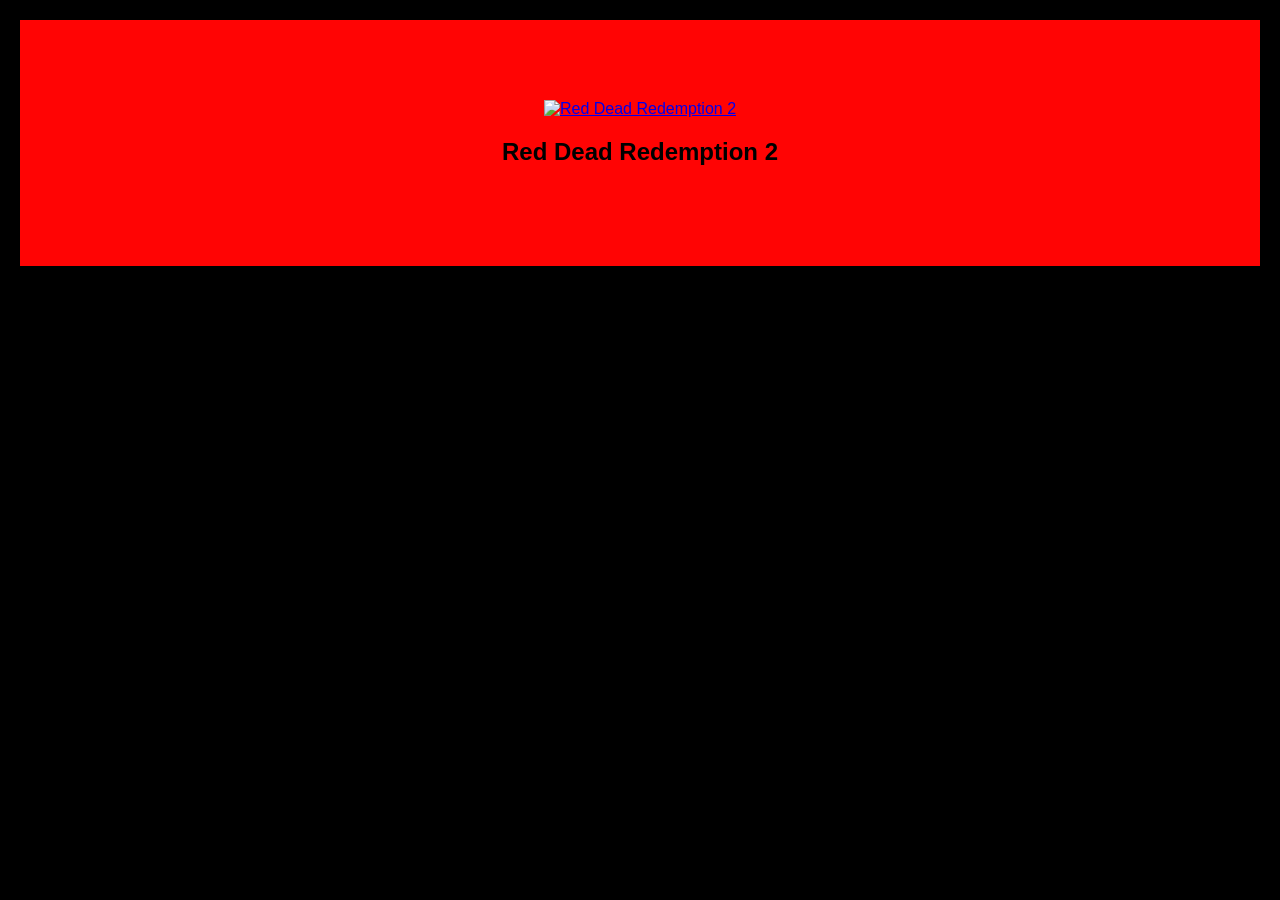
==== sobre.html @ 48efa2b0 "Criando o Header" ====
<!DOCTYPE html>
<html lang="pt-br">
<head>
    <meta charset="UTF-8">
    <meta name="viewport" content="width=device-width, initial-scale=1.0">
    <meta name="description" content="Mini Site Sobre Red Dead Redemption">

    <style>
        body{
            background-color: rgb(0, 0, 0);
            color : rgb(219, 5, 5);
            font-family: Arial, Helvetica, sans-serif;
            margin: 20px;
        }

        header{
            background-color: rgb(255, 4, 4);
            text-align: center;
            color: rgb(0, 0, 0);
        
            padding: 80px;
        }
        main{
            text-align: center;
            margin-top: 100px;
        }
    </style>

    <title> Sobre Red Dead Redemption</title>

</head>


<body>
    <nav>
        <header>
            <a href="https://www.rockstargames.com/reddeadredemption2" target="_blank"> <img src="https://s2-techtudo.glbimg.com/CjMYXMeWN558R9OA7MTmUoKl25g=/0x0:1500x500/984x0/smart/filters:strip_icc()/i.s3.glbimg.com/v1/AUTH_08fbf48bc0524877943fe86e43087e7a/internal_photos/bs/2018/U/0/AM86SwT7iK8yRB4M8FmQ/rdr2-rdr2-twitter.jpg" alt="Red Dead Redemption 2" width="1600" height="200"> </a>
            <h1> Red Dead Redemption 2</h1>
            
           
        </header>
    </nav>
    
</body>

</html>
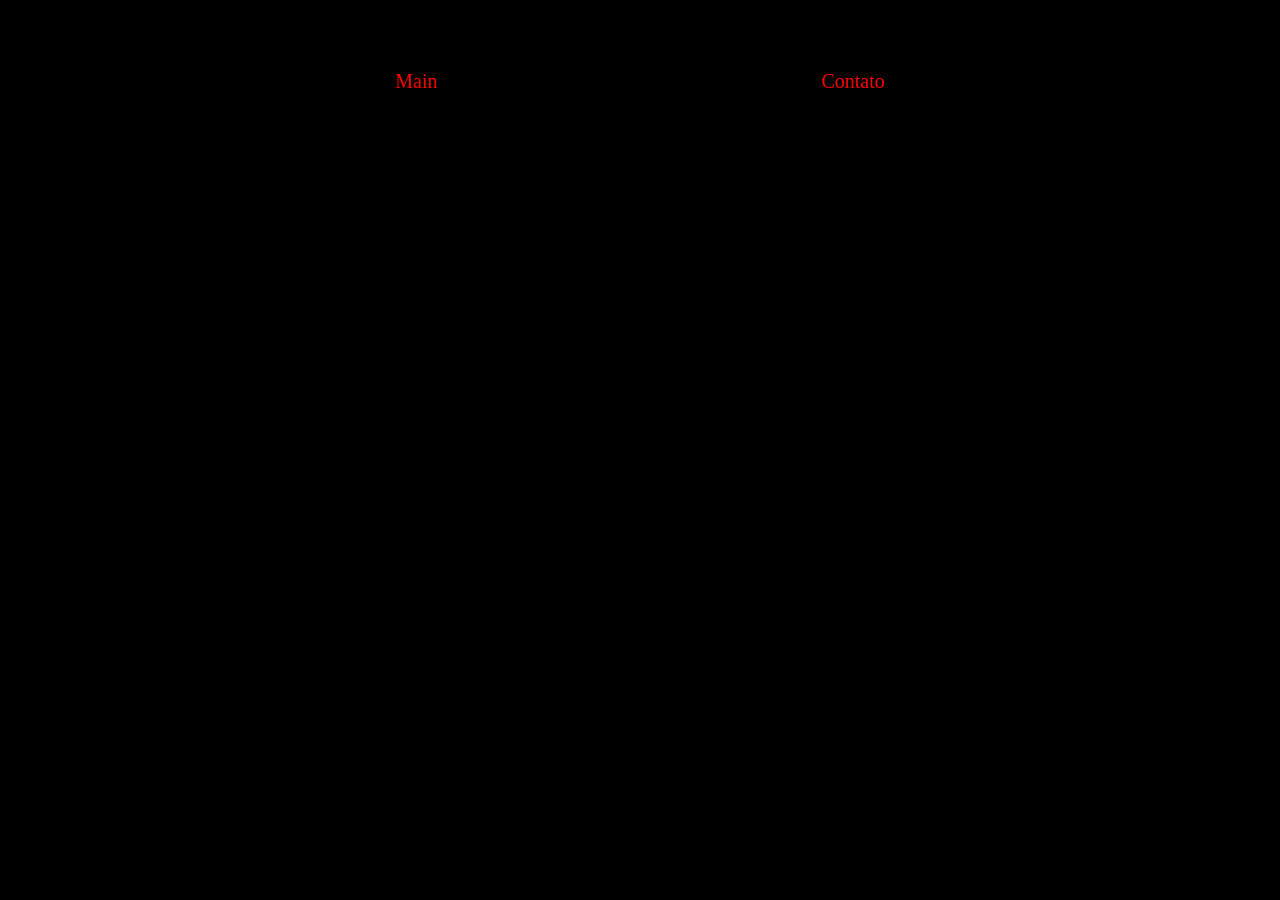
==== commit 9223a9a4: "redefine header, estiliza css e elementos do summary" ====
--- a/sobre.html
+++ b/sobre.html
@@ -3,43 +3,22 @@
 <head>
     <meta charset="UTF-8">
     <meta name="viewport" content="width=device-width, initial-scale=1.0">
-    <meta name="description" content="Mini Site Sobre Red Dead Redemption">
+    <meta name="description" content="Sobre o Jogo Red Dead Redemption II">
 
-    <style>
-        body{
-            background-color: rgb(0, 0, 0);
-            color : rgb(219, 5, 5);
-            font-family: Arial, Helvetica, sans-serif;
-            margin: 20px;
-        }
+    <title>Sobre Red Dead Redemption II</title>
 
-        header{
-            background-color: rgb(255, 4, 4);
-            text-align: center;
-            color: rgb(0, 0, 0);
-        
-            padding: 80px;
-        }
-        main{
-            text-align: center;
-            margin-top: 100px;
-        }
-    </style>
-
-    <title> Sobre Red Dead Redemption</title>
-
+    <link rel="stylesheet" href="style.css">
 </head>
-
+   
 
 <body>
-    <nav>
-        <header>
-            <a href="https://www.rockstargames.com/reddeadredemption2" target="_blank"> <img src="https://s2-techtudo.glbimg.com/CjMYXMeWN558R9OA7MTmUoKl25g=/0x0:1500x500/984x0/smart/filters:strip_icc()/i.s3.glbimg.com/v1/AUTH_08fbf48bc0524877943fe86e43087e7a/internal_photos/bs/2018/U/0/AM86SwT7iK8yRB4M8FmQ/rdr2-rdr2-twitter.jpg" alt="Red Dead Redemption 2" width="1600" height="200"> </a>
-            <h1> Red Dead Redemption 2</h1>
+     <header>
+        <nav>
+            <a href="index.html"> <p>Main</p> </a>
+            <a href="contato.html">  <p>Contato</p> </a>
             
-           
-        </header>
-    </nav>
+        </nav>
+    </header>
     
 </body>
 
--- a/style.css
+++ b/style.css
@@ -0,0 +1,93 @@
+*{
+    margin: 0%;
+    list-style: none;
+    text-decoration: none;
+    box-sizing: border-box;
+}
+body{
+    background-color: black;
+}
+
+h1{
+    animation: ease-in;
+}
+
+a{
+    background-color: rgb(0, 0, 0);
+    color: red;
+   display: inline-block;
+    margin: 20px 190px;
+   border-radius: 20px;
+   font-size: 20px;
+
+}
+
+a:hover{
+    background-color: rgb(3, 0, 0);
+    color: aliceblue;
+    transition: all 0.3s;
+  
+    
+
+
+}
+
+header{
+    background-color: rgb(0, 0, 0);
+    color: red;
+    text-align: center;
+    padding: 50px;
+    padding-bottom: 50px;
+    
+} 
+
+#sobreI{
+    background-color: rgb(185, 1, 1);
+    color: aliceblue;
+    padding: 20px;
+    padding-bottom: 20px;
+    border-radius: 12px;
+    font-family: 'Lucida Sans', 'Lucida Sans Regular', 'Lucida Grande', 'Lucida Sans Unicode', Geneva, Verdana, sans-serif;
+    
+}
+
+summary {
+  cursor: pointer;
+  list-style: none; 
+}
+
+summary::before {
+  content: "⸸";
+  display: inline-block;
+  margin-right: 8px;
+  transition: transform 1s;
+}
+
+details[open] summary::before {
+  transform: rotate(90deg);
+}
+    
+ #premiacoes{
+    background-color: #1d1d1d;
+    color: rgb(236, 0, 0);
+    padding: 20px;
+    padding-bottom: 20px;
+    border-radius: 12px;
+    font-family: 'Lucida Sans', 'Lucida Sans Regular', 'Lucida Grande', 'Lucida Sans Unicode', Geneva, Verdana, sans-serif;
+    margin-top: 20px;
+
+  }
+
+  #curiosidades{
+    background-color: rgb(185, 1, 1);
+    color: rgb(228, 228, 228);
+    padding: 20px;
+    margin-top: 20px;
+    padding-bottom: 20px;
+    border-radius: 12px;
+    font-family: 'Lucida Sans', 'Lucida Sans Regular', 'Lucida Grande', 'Lucida Sans Unicode', Geneva, Verdana, sans-serif;
+  }
+
+ 
+
+  
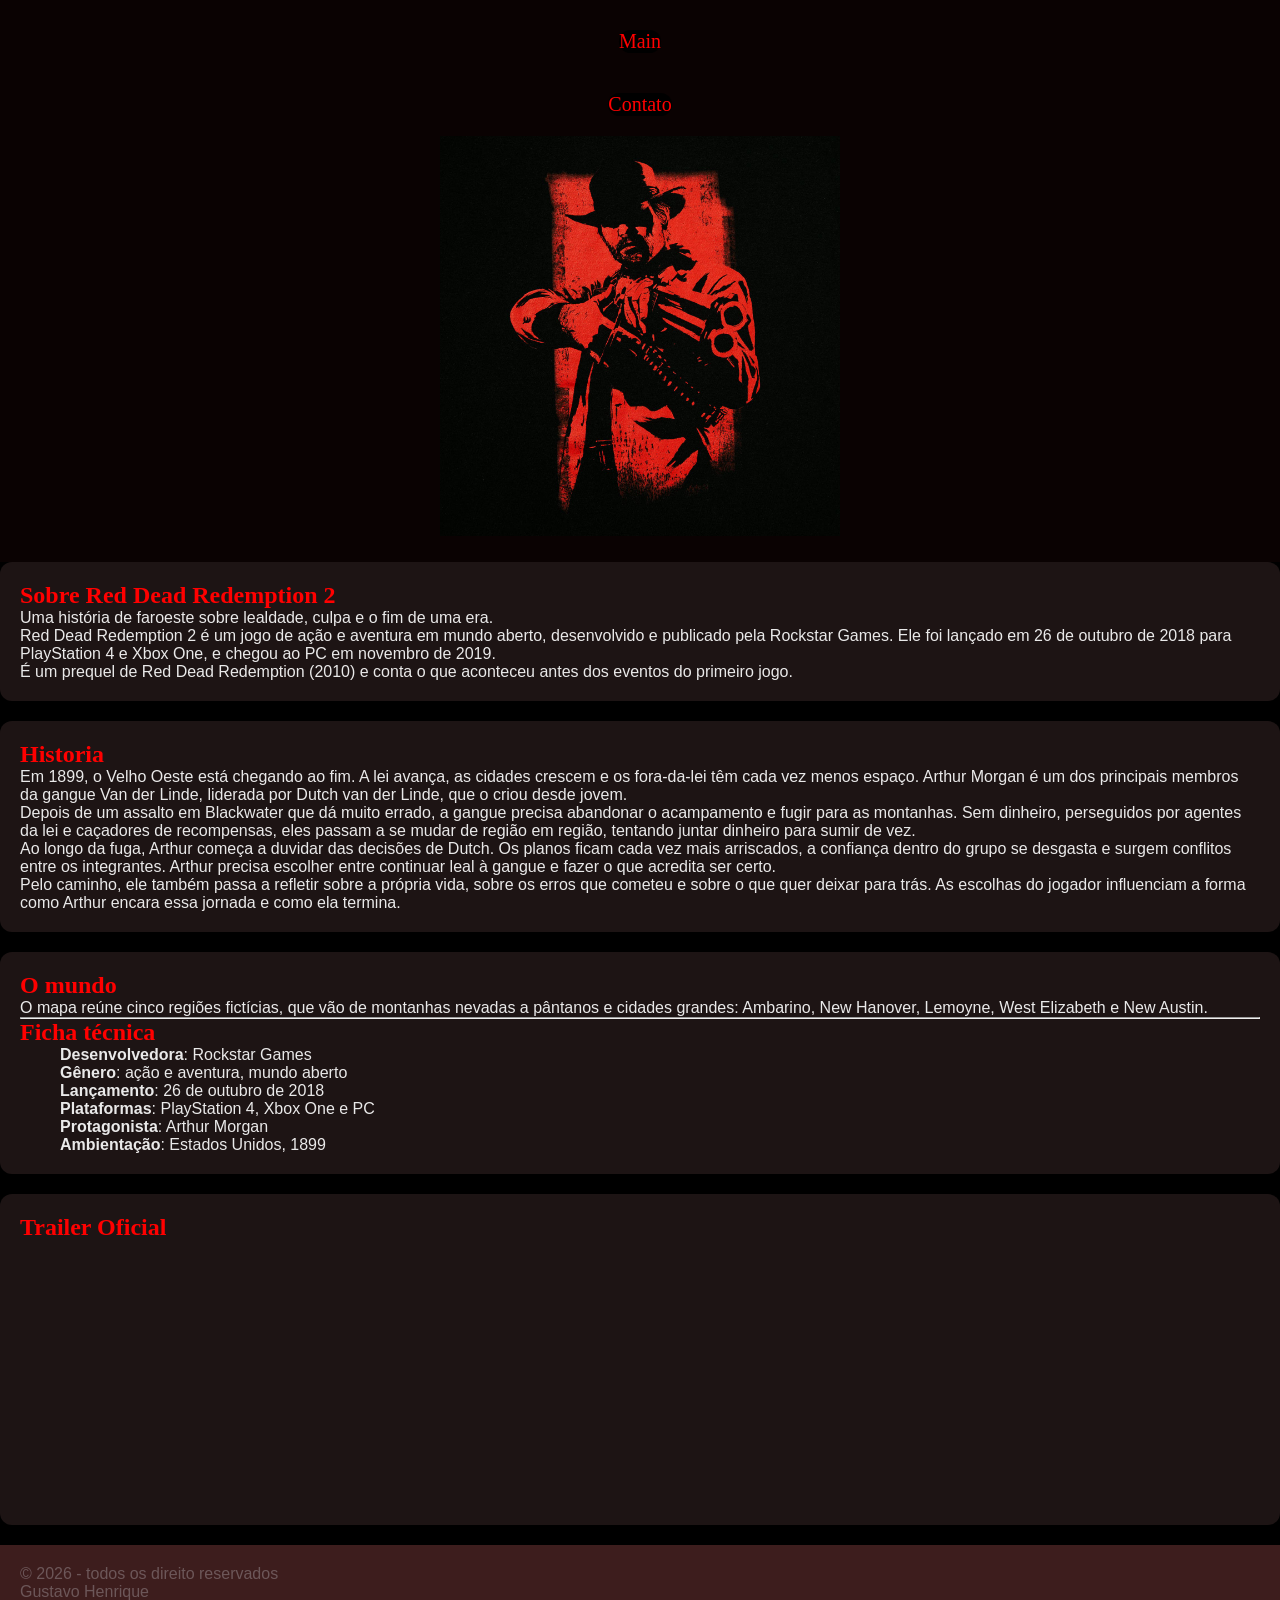
==== commit 14769b73: "feat: finaliza sobre, adiciona src e li" ====
--- a/sobre.html
+++ b/sobre.html
@@ -1,5 +1,6 @@
 <!DOCTYPE html>
 <html lang="pt-br">
+
 <head>
     <meta charset="UTF-8">
     <meta name="viewport" content="width=device-width, initial-scale=1.0">
@@ -9,17 +10,99 @@
 
     <link rel="stylesheet" href="style.css">
 </head>
-   
+
 
 <body>
-     <header>
+    <header id="headerS">
         <nav>
-            <a href="index.html"> <p>Main</p> </a>
-            <a href="contato.html">  <p>Contato</p> </a>
-            
+
+
+            <a href="index.html" id="botao-main">
+                <p>Main</p>
+            </a>
+            <a href="contato.html" id="botao-contatoS">
+                <p>Contato</p>
+            </a>
+
+            <h1 id="LogoS"> <img src="Arthur-morgan.jpg" alt="Imagem do Red Dead Redemption 2" width="400" height="400">
+            </h1>
+
         </nav>
     </header>
-    
+
+    <main>
+        <section id="sobreS">
+            <nav>
+                <h2> Sobre Red Dead Redemption 2 </h2>
+                <p>Uma história de faroeste sobre lealdade, culpa e o fim de uma era.</p>
+                <p>Red Dead Redemption 2 é um jogo de ação e aventura em mundo aberto, desenvolvido e publicado pela
+                    Rockstar Games. Ele foi lançado em 26 de outubro de 2018 para PlayStation 4 e Xbox One, e chegou ao
+                    PC em novembro de 2019.</p>
+
+                <p>É um prequel de Red Dead Redemption (2010) e conta o que aconteceu antes dos eventos do primeiro
+                    jogo.</p>
+            </nav>
+        </section>
+
+        <section id="historia">
+            <nav>
+                <h2> Historia</h2>
+                <p>Em 1899, o Velho Oeste está chegando ao fim. A lei avança, as cidades crescem e os fora-da-lei têm
+                    cada vez menos espaço. Arthur Morgan é um dos principais membros da gangue Van der Linde, liderada
+                    por Dutch van der Linde, que o criou desde jovem. </p>
+
+                <p>Depois de um assalto em Blackwater que dá muito errado, a gangue precisa abandonar o acampamento e
+                    fugir para as montanhas. Sem dinheiro, perseguidos por agentes da lei e caçadores de recompensas,
+                    eles passam a se mudar de região em região, tentando juntar dinheiro para sumir de vez.</p>
+
+                <p>Ao longo da fuga, Arthur começa a duvidar das decisões de Dutch. Os planos ficam cada vez mais
+                    arriscados, a confiança dentro do grupo se desgasta e surgem conflitos entre os integrantes. Arthur
+                    precisa escolher entre continuar leal à gangue e fazer o que acredita ser certo.</p>
+
+                <p>Pelo caminho, ele também passa a refletir sobre a própria vida, sobre os erros que cometeu e sobre o
+                    que quer deixar para trás. As escolhas do jogador influenciam a forma como Arthur encara essa
+                    jornada e como ela termina.</p>
+            </nav>
+        </section>
+
+        <section id="mundoFT">
+            <nav>
+                <h2>O mundo</h2>
+                <p>O mapa reúne cinco regiões fictícias, que vão de montanhas nevadas a pântanos e cidades grandes:
+                    Ambarino, New Hanover, Lemoyne, West Elizabeth e New Austin.</p>
+
+                <hr>
+
+                <h2>Ficha técnica</h2>
+                <ul>
+                    <li><strong>Desenvolvedora</strong>: Rockstar Games</li>
+                    <li><strong>Gênero</strong>: ação e aventura, mundo aberto</li>
+                    <li><strong>Lançamento</strong>: 26 de outubro de 2018</li>
+                    <li><strong>Plataformas</strong>: PlayStation 4, Xbox One e PC</li>
+                    <li><strong>Protagonista</strong>: Arthur Morgan</li>
+                    <li><strong>Ambientação</strong>: Estados Unidos, 1899</li>
+                </ul>
+            </nav>
+        </section>
+
+        <section id="trailer">
+            <h2>Trailer Oficial</h2>
+
+            <iframe width="460" height="260" src="https://www.youtube.com/embed/gmA6MrX81z4?si=zIHEetGROfDetGm4" title="YouTube video player" frameborder="0" allow="accelerometer; autoplay; clipboard-write; encrypted-media; gyroscope; picture-in-picture; web-share" referrerpolicy="strict-origin-when-cross-origin" allowfullscreen></iframe>
+           
+         
+                
+
+        </section>
+    </main>
+
+
+    <footer id="footerS">
+        <p>&copy; 2026 - todos os direito reservados </p>
+        <p> Gustavo Henrique</p>
+    </footer>
+
+
 </body>
 
 </html>
--- a/style.css
+++ b/style.css
@@ -8,47 +8,86 @@
     background-color: black;
 }
 
-h1{
+    
+
+
+
+#LogoI{
     animation: ease-in;
+    display: grid;
+    text-align: center;
+    
+    
 }
 
 a{
     background-color: rgb(0, 0, 0);
     color: red;
    display: inline-block;
-    margin: 20px 190px;
+    margin: 20px 300px;
    border-radius: 20px;
    font-size: 20px;
+   font-family: Georgia, 'Times New Roman', 
 
 }
 
-a:hover{
-    background-color: rgb(3, 0, 0);
+#botao-sobre :hover{
+    background-color: rgba(145, 1, 1, 0.801);
     color: aliceblue;
-    transition: all 0.3s;
+    transition: all 0.7s;
+    padding-inline: 100px;
+    border-radius: 12px;
+}
   
+#botao-contato :hover{
+     background-color: rgba(145, 1, 1, 0.801);
+    color: aliceblue;
+    transition: all 0.7s;
+    padding-inline: 60px;
+    border-radius: 12px;
+}
     
+#botao-main :hover{
+    background-color: rgba(145, 1, 1, 0.801);
+    color: aliceblue;
+    transition: all 0.7s;
+    padding-inline: 100px;
+    border-radius: 12px;
+}
+
+    #botao-contatoS :hover{
+     background-color: rgba(145, 1, 1, 0.801);
+    color: aliceblue;
+    transition: all 0.7s;
+    padding-inline: 60px;
+    border-radius: 12px;
+}
 
 
-}
 
 header{
     background-color: rgb(0, 0, 0);
     color: red;
     text-align: center;
-    padding: 50px;
-    padding-bottom: 50px;
-    
+    padding: 10px;
+    padding-bottom: 20px;
+} 
+
+#headerS{
+    background-color: rgb(10, 2, 2);
+    color: red;
+    text-align: center;
+    padding: 10px;
+    padding-bottom: 20px;
 } 
 
 #sobreI{
-    background-color: rgb(185, 1, 1);
-    color: aliceblue;
+    background-color: #1d1d1d;
+    color: rgba(212, 211, 211, 0.781);
     padding: 20px;
     padding-bottom: 20px;
     border-radius: 12px;
     font-family: 'Lucida Sans', 'Lucida Sans Regular', 'Lucida Grande', 'Lucida Sans Unicode', Geneva, Verdana, sans-serif;
-    
 }
 
 summary {
@@ -60,34 +99,100 @@
   content: "⸸";
   display: inline-block;
   margin-right: 8px;
-  transition: transform 1s;
+  transition: transform 0.75s;
+  color: red;
 }
 
 details[open] summary::before {
   transform: rotate(90deg);
+ 
 }
     
  #premiacoes{
     background-color: #1d1d1d;
-    color: rgb(236, 0, 0);
+    color: rgba(212, 211, 211, 0.781);
     padding: 20px;
     padding-bottom: 20px;
     border-radius: 12px;
     font-family: 'Lucida Sans', 'Lucida Sans Regular', 'Lucida Grande', 'Lucida Sans Unicode', Geneva, Verdana, sans-serif;
     margin-top: 20px;
+    
 
   }
 
   #curiosidades{
-    background-color: rgb(185, 1, 1);
-    color: rgb(228, 228, 228);
+   background-color: #1d1d1d;
+    color: rgba(212, 211, 211, 0.781);
     padding: 20px;
-    margin-top: 20px;
     padding-bottom: 20px;
     border-radius: 12px;
     font-family: 'Lucida Sans', 'Lucida Sans Regular', 'Lucida Grande', 'Lucida Sans Unicode', Geneva, Verdana, sans-serif;
+    margin-top: 20px;
+    margin-bottom: 20px;
   }
 
- 
+ h2,h1{
+    color: rgb(255, 0, 0);
+    font-family: Georgia, 'Times New Roman', Times, serif
+ }
 
-  + footer{
+    background-color: #1d1d1d;
+    color: rgba(240, 248, 255, 0.267);
+    padding: 20px;
+    border-radius: 0px;
+    font-family: 'Lucida Sans', 'Lucida Sans Regular', 'Lucida Grande', 'Lucida Sans Unicode', Geneva, Verdana, sans-serif;
+ }
+  
+
+ #sobreS{
+    background-color: #1d1414;
+    color: rgba(248, 248, 248, 0.938);
+    padding: 20px;
+    padding-bottom: 20px;
+    border-radius: 12px;
+    font-family: 'Lucida Sans', 'Lucida Sans Regular', 'Lucida Grande', 'Lucida Sans Unicode', Geneva, Verdana, sans-serif;
+}
+
+    #historia{
+         background-color: #1d1414;
+    color: rgba(248, 248, 248, 0.938);
+    margin-top: 20px;
+    padding: 20px;
+    padding-bottom: 20px;
+    border-radius: 12px;
+    font-family: 'Lucida Sans', 'Lucida Sans Regular', 'Lucida Grande', 'Lucida Sans Unicode', Geneva, Verdana, sans-serif;
+}
+    
+    #mundoFT{
+        background-color: #1d1414;
+    color: rgba(248, 248, 248, 0.938);
+    margin-top: 20px;
+    padding: 20px;
+    padding-bottom: 20px;
+    border-radius: 12px;
+    font-family: 'Lucida Sans', 'Lucida Sans Regular', 'Lucida Grande', 'Lucida Sans Unicode', Geneva, Verdana, sans-serif;
+    cursor: pointer;
+}
+
+    
+#footerS{
+    background-color: #3d1d1d;
+    color: rgba(240, 248, 255, 0.267);
+    padding: 20px;
+    border-radius: 0px;
+    margin-top: 20px;
+    font-family: 'Lucida Sans', 'Lucida Sans Regular', 'Lucida Grande', 'Lucida Sans Unicode', Geneva, Verdana, sans-serif;
+}
+
+#trailer{
+       background-color: #1d1414;
+    color: rgba(248, 248, 248, 0.938);
+    margin-top: 20px;
+    padding: 20px;
+    padding-bottom: 20px;
+    border-radius: 12px;
+    font-family: 'Lucida Sans', 'Lucida Sans Regular', 'Lucida Grande', 'Lucida Sans Unicode', Geneva, Verdana, sans-serif;
+    
+
+}
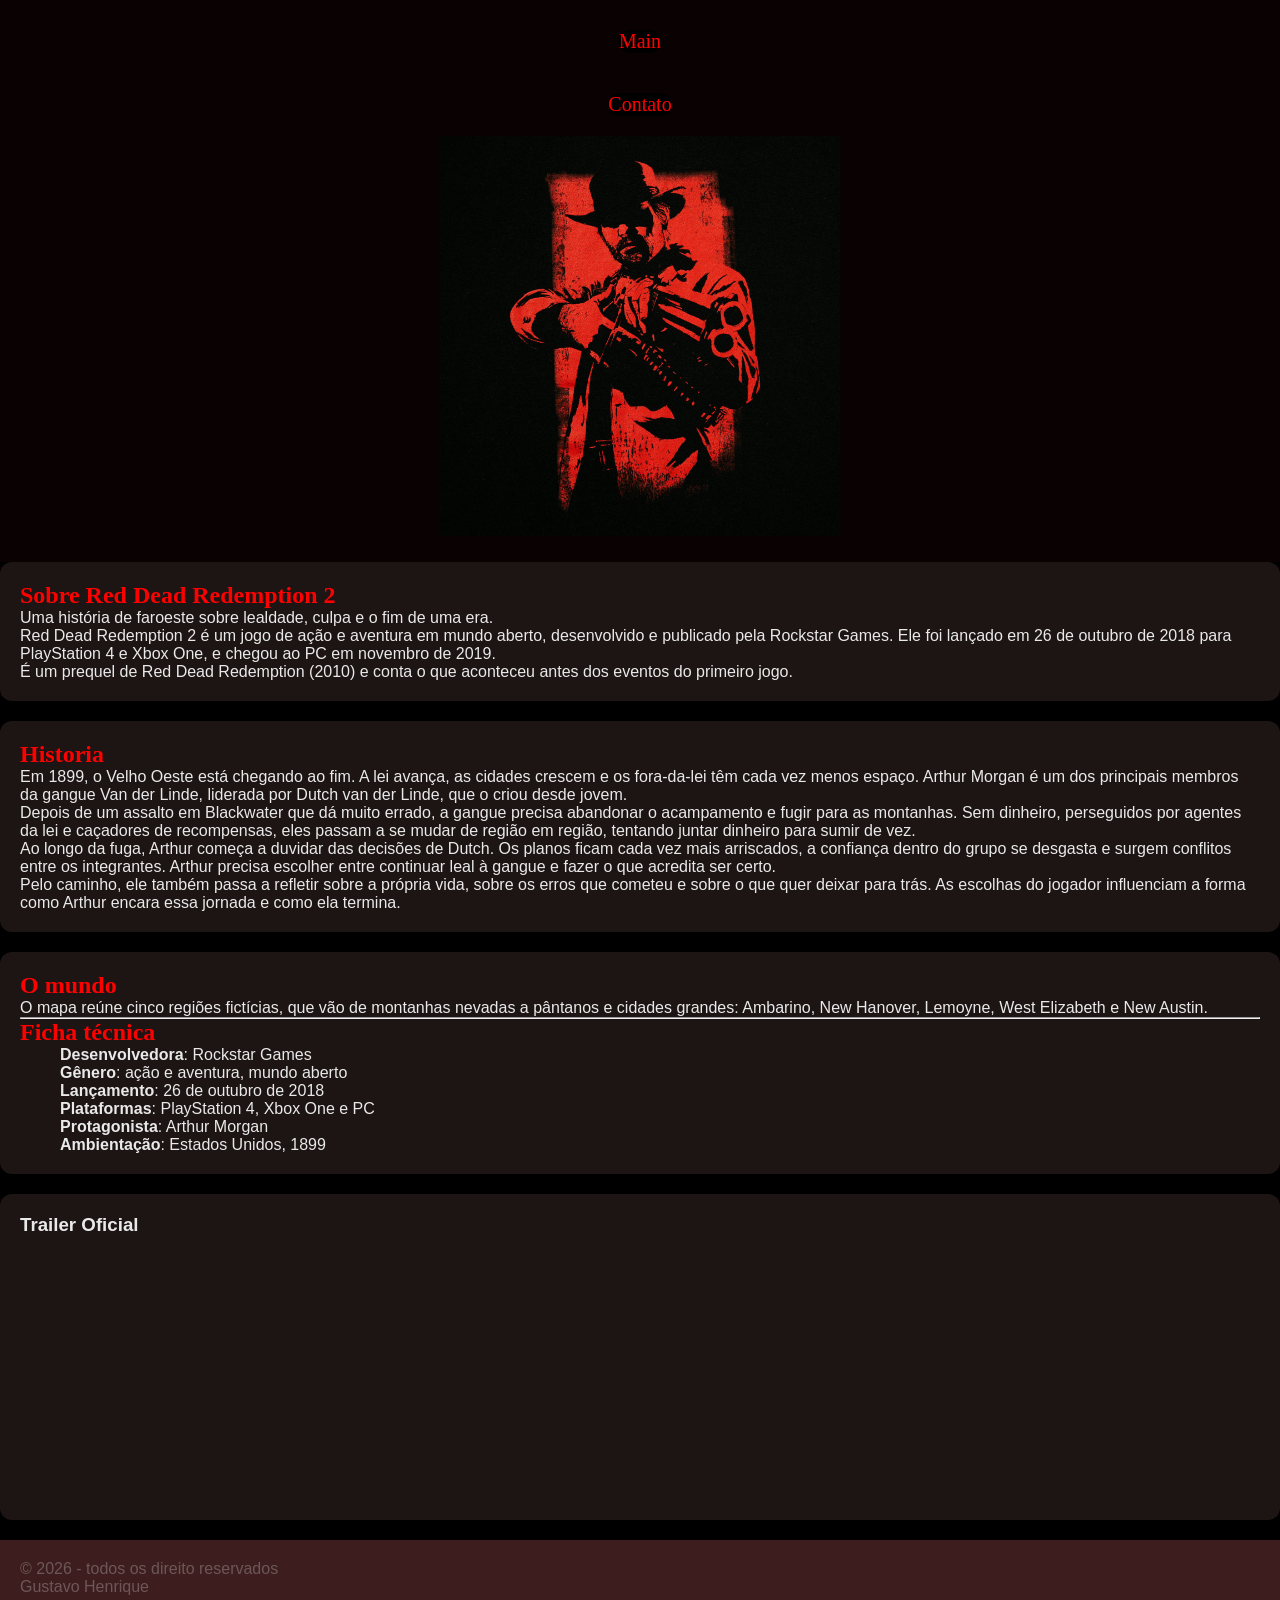
==== commit 4eaffc41: "cria pagina contato, e estrutura html e estiliza com css." ====
--- a/sobre.html
+++ b/sobre.html
@@ -86,7 +86,7 @@
         </section>
 
         <section id="trailer">
-            <h2>Trailer Oficial</h2>
+            <h3>Trailer Oficial</h3>
 
             <iframe width="460" height="260" src="https://www.youtube.com/embed/gmA6MrX81z4?si=zIHEetGROfDetGm4" title="YouTube video player" frameborder="0" allow="accelerometer; autoplay; clipboard-write; encrypted-media; gyroscope; picture-in-picture; web-share" referrerpolicy="strict-origin-when-cross-origin" allowfullscreen></iframe>
            
--- a/style.css
+++ b/style.css
@@ -37,7 +37,7 @@
     transition: all 0.7s;
     padding-inline: 100px;
     border-radius: 12px;
-}
+} 
   
 #botao-contato :hover{
      background-color: rgba(145, 1, 1, 0.801);
@@ -55,7 +55,7 @@
     border-radius: 12px;
 }
 
-    #botao-contatoS :hover{
+    #botao-sobreC :hover{
      background-color: rgba(145, 1, 1, 0.801);
     color: aliceblue;
     transition: all 0.7s;
@@ -63,6 +63,13 @@
     border-radius: 12px;
 }
 
+#botao-mainC :hover{
+     background-color: rgba(145, 1, 1, 0.801);
+    color: aliceblue;
+    transition: all 0.7s;
+    padding-inline: 60px;
+    border-radius: 12px;
+}
 
 
 header{
@@ -195,4 +202,51 @@
     font-family: 'Lucida Sans', 'Lucida Sans Regular', 'Lucida Grande', 'Lucida Sans Unicode', Geneva, Verdana, sans-serif;
     
 
+}
+
+#h1-contato{
+ text-align: center;
+ padding: 50px;
+ color: #cc0101;
+
+
+}
+
+#paragrafo-contato{
+    color: aliceblue;
+    text-align: center;
+    padding-bottom: 60px;
+}
+
+
+#formulario{
+      background-color: #1f1e1e;
+    color: rgba(255, 3, 3, 0.829);
+    padding: 20px;
+    padding-bottom: 20px;
+    border-radius: 12px;
+    font-family: 'Lucida Sans', 'Lucida Sans Regular', 'Lucida Grande', 'Lucida Sans Unicode', Geneva, Verdana, sans-serif;
+    margin-top: px;
+    resize: none;
+}
+
+input, select, textarea {
+  width: 100%;
+  background: transparent;
+  border: none;
+  border-bottom: 1px solid #3b2a1a;
+  margin-bottom: 15px;
+  
+}
+
+button{
+    background-color: #ff0101;
+    border-radius: 12px;
+    border: none;
+    
+
+}
+
+legend{
+    text-align: center;
 }
